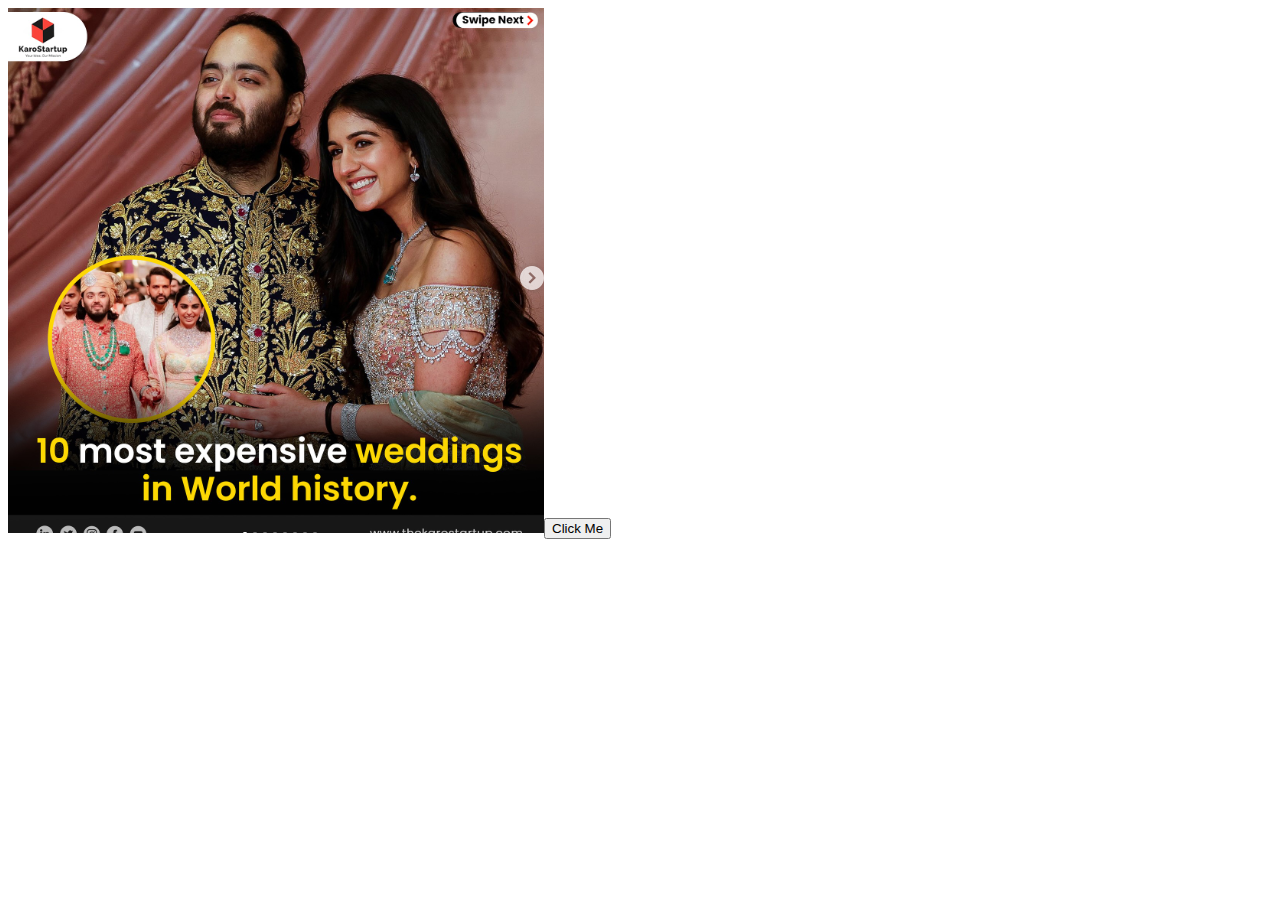
==== week2/index.html @ 0c8b1d8c "using dome concept for change image with button click" ====
<!DOCTYPE html>
<html lang="en">
<head>
    <meta charset="UTF-8">
    <meta name="viewport" content="width=device-width, initial-scale=1.0">
    <title>Document</title>
</head>
<body>
    <div id ="myDiv">
        
    </div>
    <script src="try.js"></script>
</body>
</html>
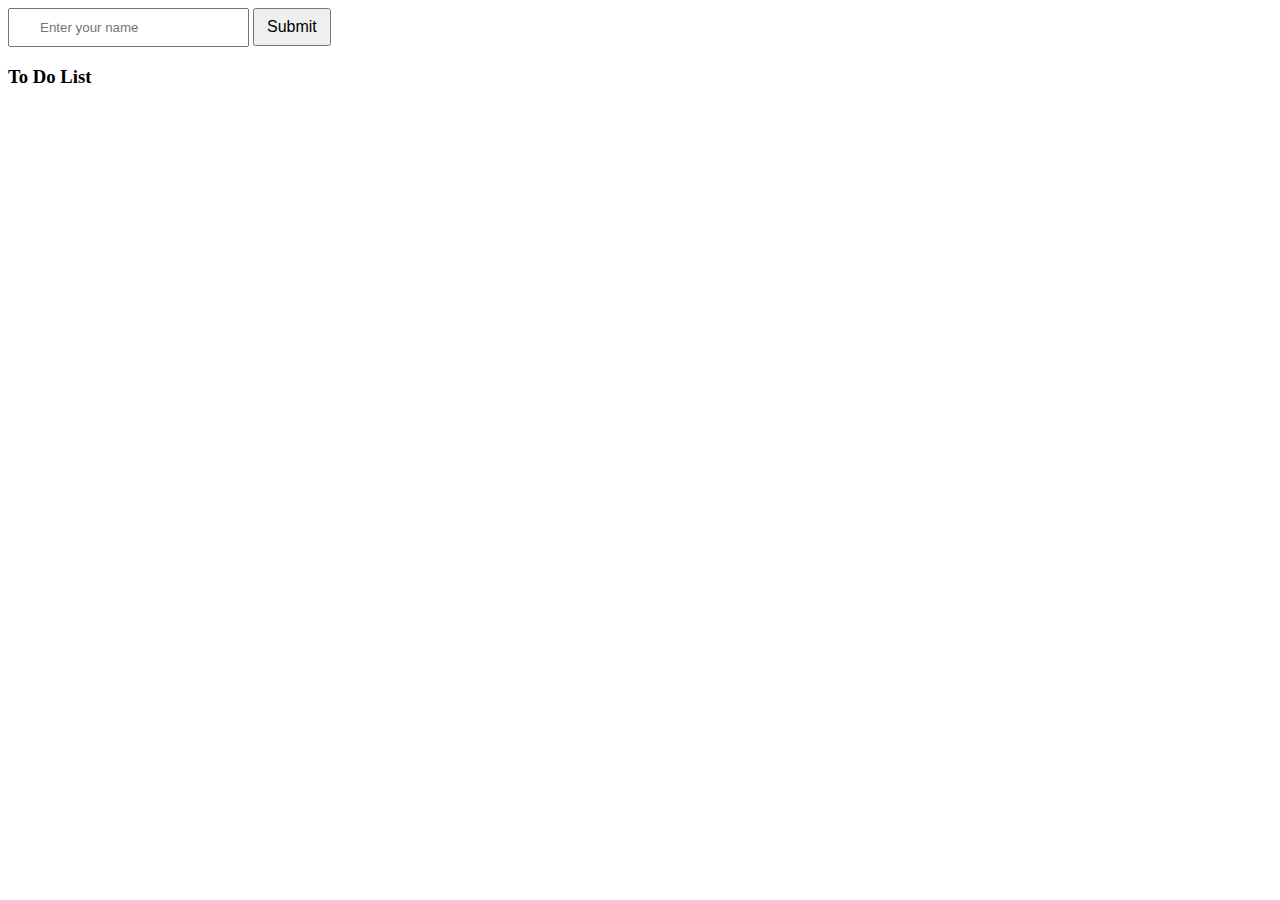
==== commit 2b230291: "array and list in input field" ====
--- a/week2/index.html
+++ b/week2/index.html
@@ -7,8 +7,9 @@
 </head>
 <body>
     <div id ="myDiv">
-        
+        <input id="name" value="" placeholder="Enter your name" style="padding: 10px 30px;"/>
+        <button id="btn" style="padding: 8px 12px; font-size: 16px;">Submit</button>
     </div>
-    <script src="try.js"></script>
+    <script src="formValidation.js"></script>
 </body>
 </html>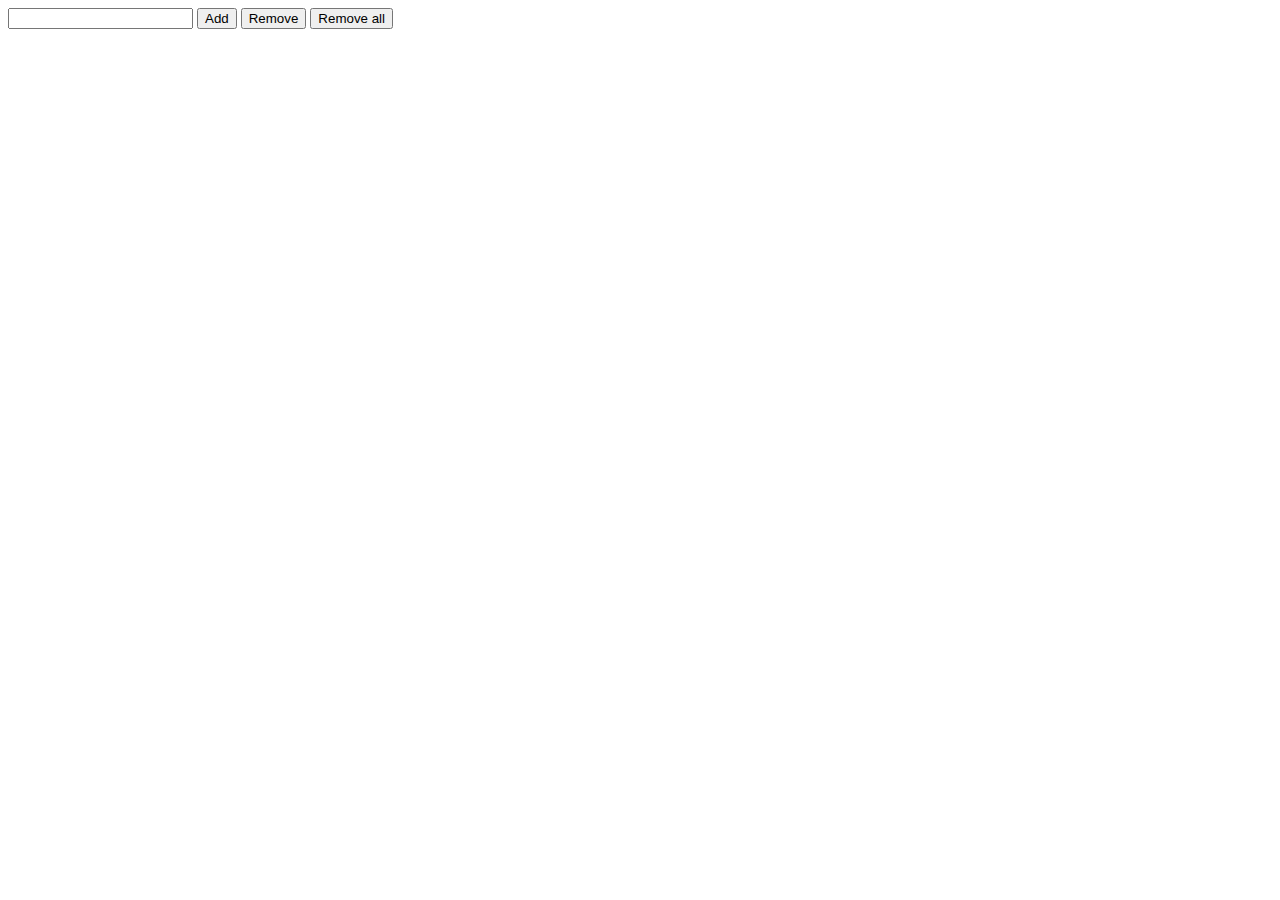
==== commit 4111c374: "digital clock using js" ====
--- a/week2/index.html
+++ b/week2/index.html
@@ -6,10 +6,14 @@
     <title>Document</title>
 </head>
 <body>
-    <div id ="myDiv">
+    <!-- <div id ="myDiv">
         <input id="name" value="" placeholder="Enter your name" style="padding: 10px 30px;"/>
         <button id="btn" style="padding: 8px 12px; font-size: 16px;">Submit</button>
-    </div>
-    <script src="formValidation.js"></script>
+    </div> -->
+    <input id="form" value="">
+    <button id="addbtn">Add</button>
+    <button id="removebtn">Remove</button>
+    <button id="removeallbtn">Remove all</button>
+    <script src="extraValidation.js"></script>
 </body>
 </html>